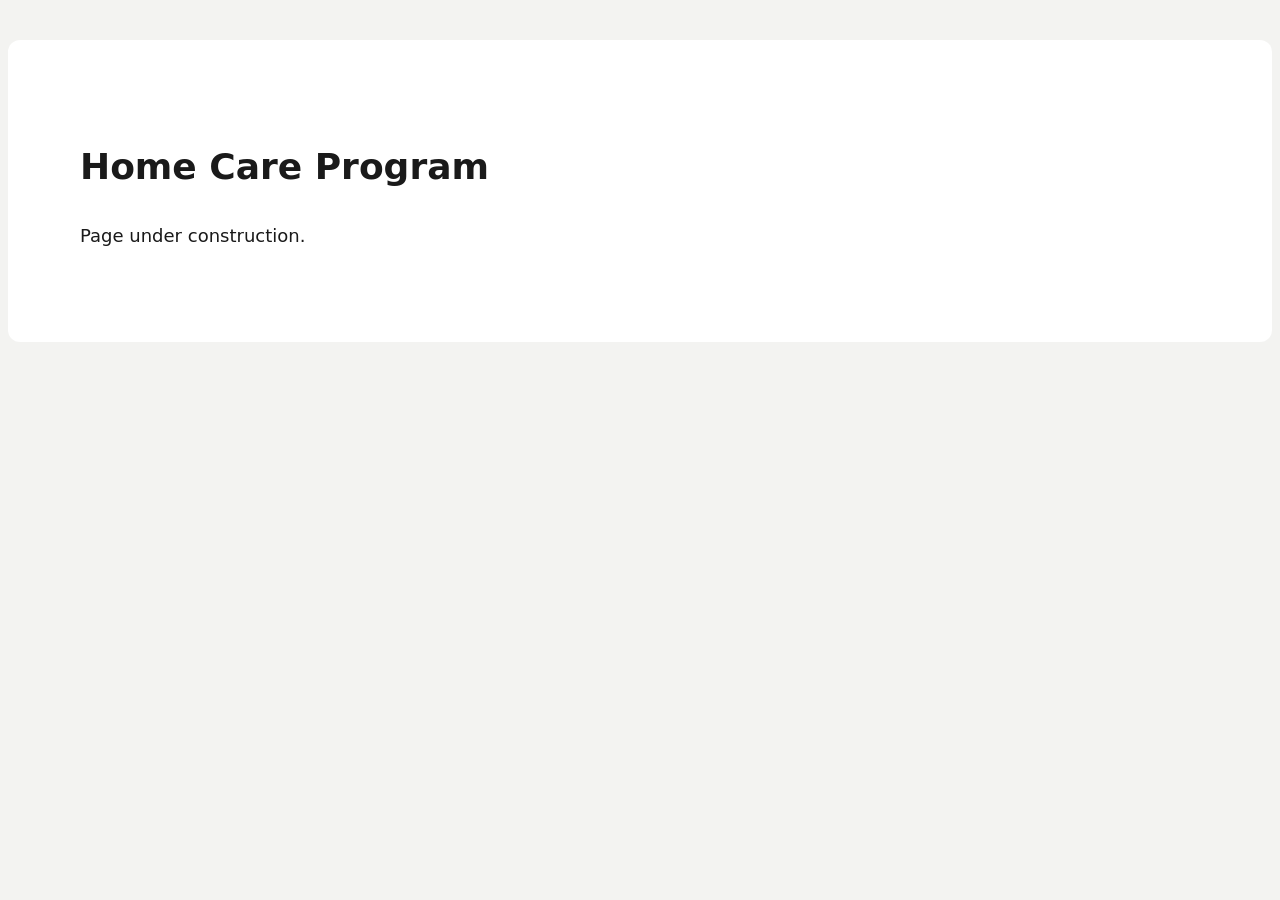
==== hcp/index.html @ 114d050e "Scaffold app.leochenre.com site with /hcp placeholder" ====
<!doctype html><html lang="en"><head><meta charset="utf-8"><meta name="viewport" content="width=device-width,initial-scale=1"><meta name="robots" content="noindex"><title>Home Care Program | Leo Chen Real Estate Group</title><style>html{font-size:18px}body{margin:0;background:#f3f3f1;font-family:system-ui,-apple-system,Segoe UI,sans-serif;line-height:1.7;color:#1a1a1a}.c{max-width:1120px;margin:40px auto;background:#fff;padding:72px;border-radius:12px}@media(max-width:700px){.c{margin:0;padding:32px 20px;border-radius:0}}</style></head><body><main class="c"><h1>Home Care Program</h1><p>Page under construction.</p></main></body></html>
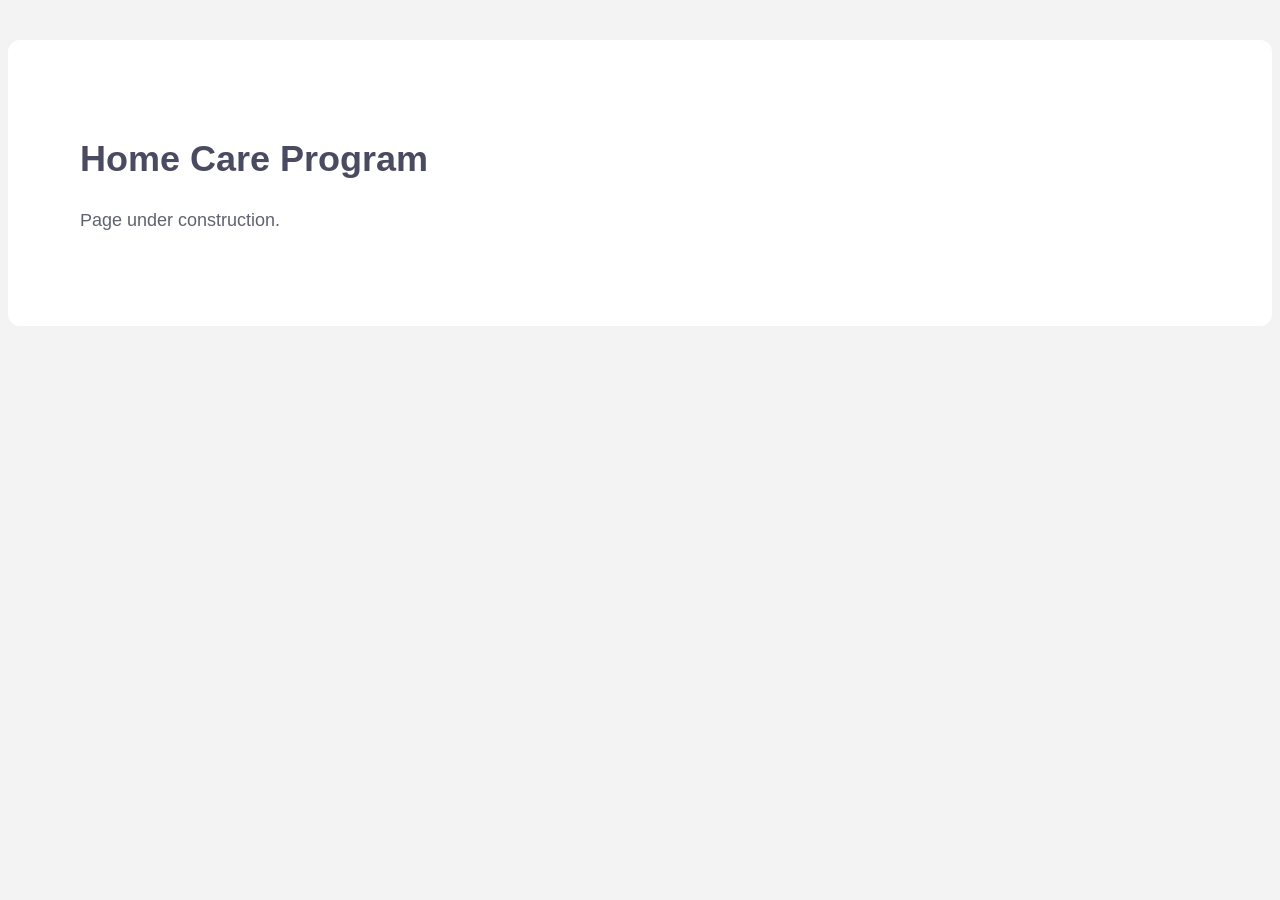
==== commit 22d1cc0b: "Apply leochenre.com palette and Arimo font" ====
--- a/hcp/index.html
+++ b/hcp/index.html
@@ -1 +1 @@
-<!doctype html><html lang="en"><head><meta charset="utf-8"><meta name="viewport" content="width=device-width,initial-scale=1"><meta name="robots" content="noindex"><title>Home Care Program | Leo Chen Real Estate Group</title><style>html{font-size:18px}body{margin:0;background:#f3f3f1;font-family:system-ui,-apple-system,Segoe UI,sans-serif;line-height:1.7;color:#1a1a1a}.c{max-width:1120px;margin:40px auto;background:#fff;padding:72px;border-radius:12px}@media(max-width:700px){.c{margin:0;padding:32px 20px;border-radius:0}}</style></head><body><main class="c"><h1>Home Care Program</h1><p>Page under construction.</p></main></body></html>
+<!doctype html><html lang="en"><head><meta charset="utf-8"><meta name="viewport" content="width=device-width,initial-scale=1"><meta name="robots" content="noindex"><title>Home Care Program | Leo Chen Real Estate Group</title><link rel="preconnect" href="https://fonts.googleapis.com"><link rel="preconnect" href="https://fonts.gstatic.com" crossorigin><link href="https://fonts.googleapis.com/css2?family=Arimo:wght@400;700&display=swap" rel="stylesheet"><link rel="stylesheet" href="/assets/site.css"></head><body><main class="c"><h1>Home Care Program</h1><p>Page under construction.</p></main></body></html>
--- a/assets/site.css
+++ b/assets/site.css
@@ -0,0 +1,9 @@
+/* Palette read live from leochenre.com 2026-11-13: bg #f3f3f3, muted blue #4d7491, crimson CTA #ad3457, heading #4a4a60, body #5f6370, navy #030a1a, accent #45adff. Font: Arimo. */
+:root{--bg:#f3f3f3;--card:#fff;--blue:#4d7491;--crimson:#ad3457;--head:#4a4a60;--text:#5f6370;--navy:#030a1a;--sky:#45adff}
+html{font-size:18px}
+body{margin:0;background:var(--bg);font-family:'Arimo',Arial,sans-serif;line-height:1.7;color:var(--text)}
+.c{max-width:1120px;margin:40px auto;background:var(--card);padding:72px;border-radius:12px}
+h1,h2,h3{color:var(--head);line-height:1.25}
+a{color:var(--blue)}
+.btn{display:inline-block;background:var(--crimson);color:#fff;padding:14px 28px;border-radius:6px;text-decoration:none;font-weight:700}
+@media(max-width:700px){.c{margin:0;padding:32px 20px;border-radius:0}}
